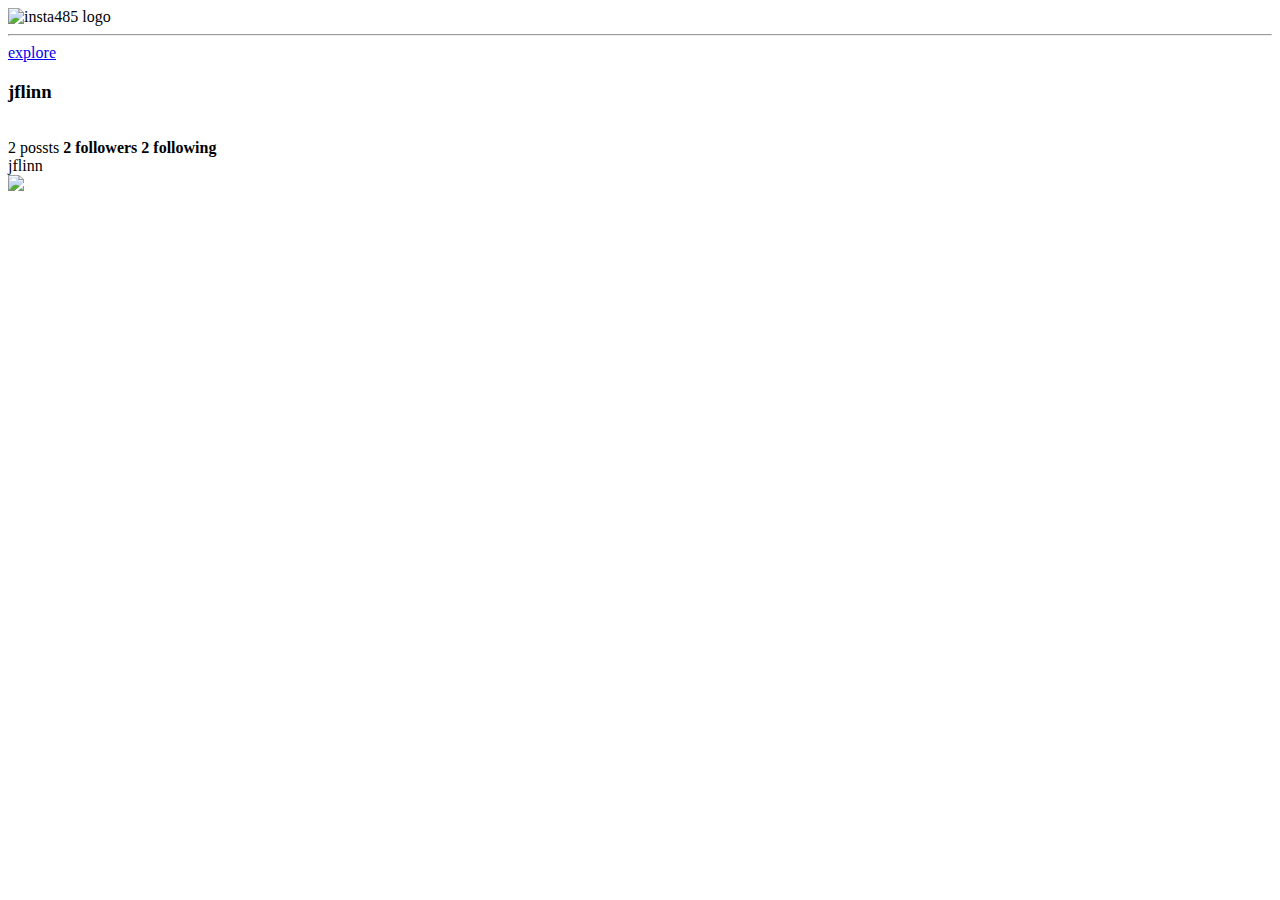
==== html/users/jflinn/index.html @ eb8e354f "add static pages" ====
<!DOCTYPE html>
<html lang="en">
    <head>
        <title>profile page for jflinn</title>
        <link rel="stylesheet" href="/css/style.css">
    </head>

    <body>
        <div class="center">
            <div class="topbar">
                <img src="/images/insta485.png" width="200" height="50" alt="insta485 logo">
                <hr>
            </div>
            <a href="/">explore</a>
            <h3>jflinn</h3><br>
            2 possts <b>2 followers 2 following</b><br>
            jflinn<br>
            <div class="row_of_image">
                <img src="/post/2/sudoku.jpg">
            </div>
            
        </div>
    </body>
</html>
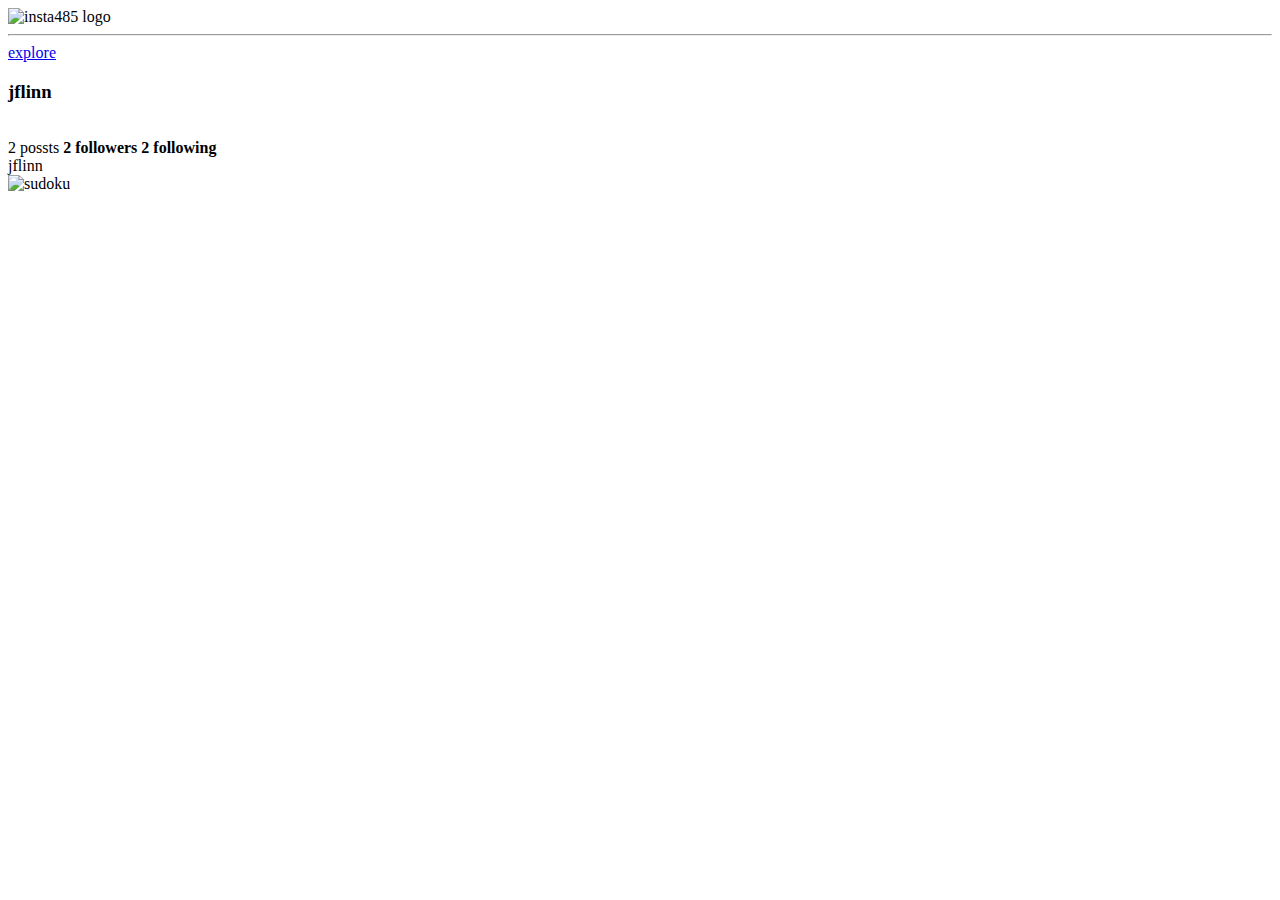
==== commit 3f15bc2f: "photo update" ====
--- a/html/users/jflinn/index.html
+++ b/html/users/jflinn/index.html
@@ -16,7 +16,7 @@
             2 possts <b>2 followers 2 following</b><br>
             jflinn<br>
             <div class="row_of_image">
-                <img src="/post/2/sudoku.jpg">
+                <img src="/post/2/sudoku.jpg" alt="sudoku">
             </div>
             
         </div>
